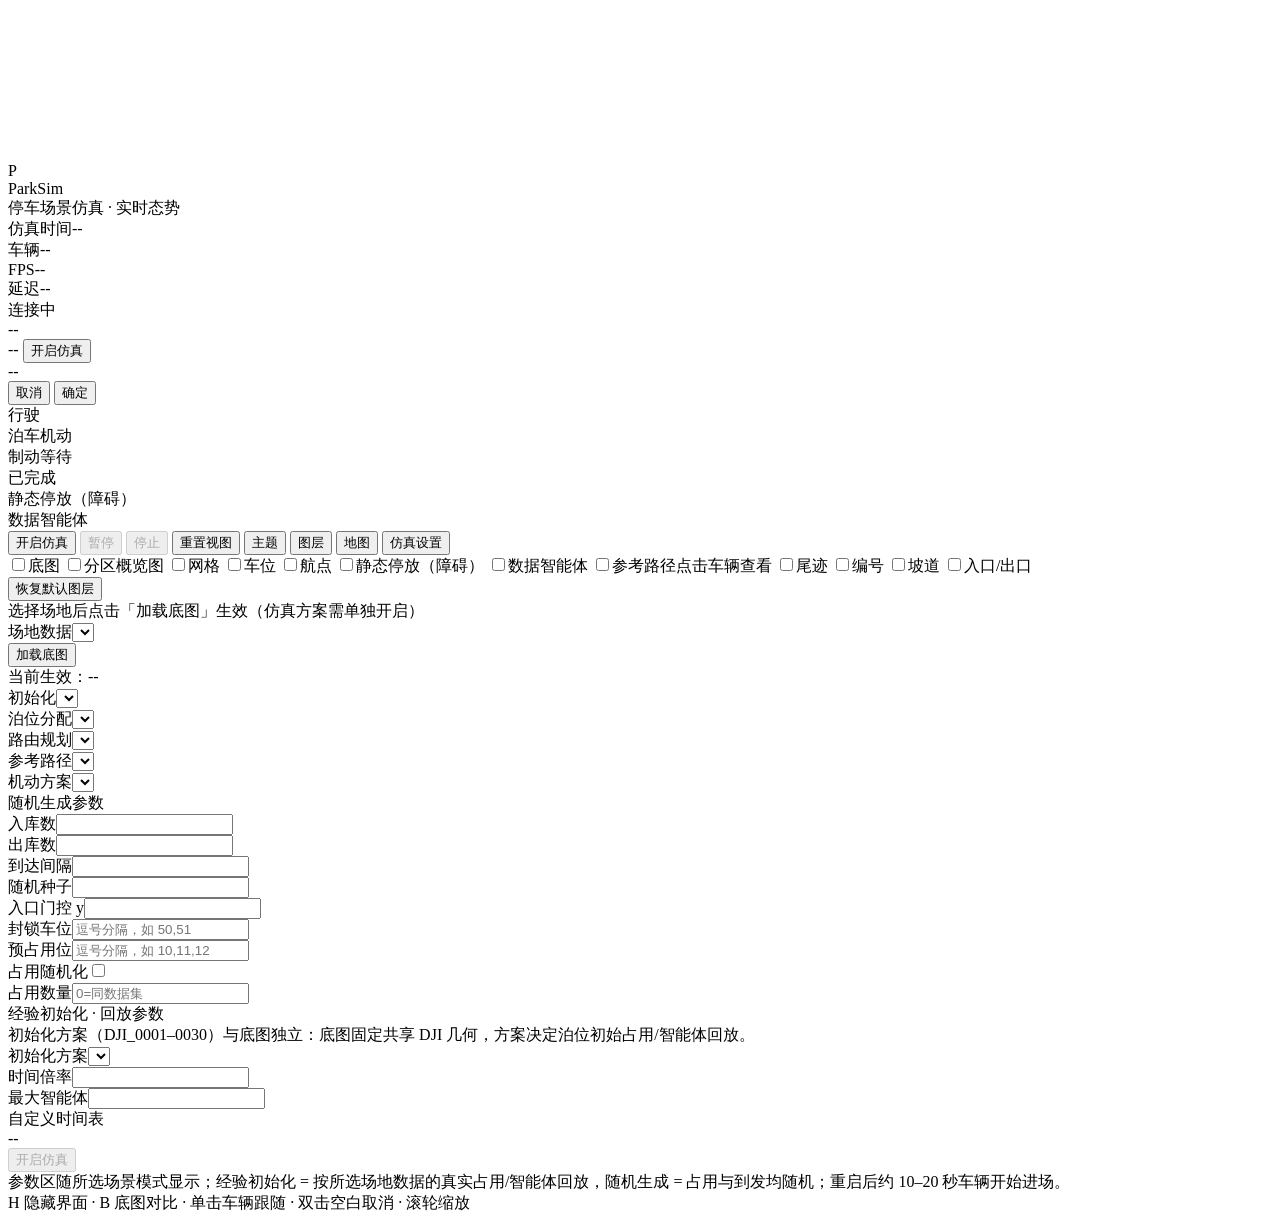
==== python/parksim/webviz/static/index.html @ 691c23d5 "webviz: bump 静态资源缓存串（app.js?v=28-robustctl / style.css?v=9）" ====
<!DOCTYPE html>
<html lang="zh-CN">
<head>
<meta charset="utf-8"/>
<meta name="viewport" content="width=device-width, initial-scale=1"/>
<title>ParkSim · 停车场景仿真可视化</title>
<link rel="stylesheet" href="/static/style.css?v=9"/>
</head>
<body data-theme="dark">
<canvas id="cv"></canvas>

<!-- 顶栏：品牌 + 状态 -->
<header id="topbar">
  <div class="brand">
    <span class="brand-mark">P</span>
    <div class="brand-text">
      <div class="brand-name">ParkSim</div>
      <div class="brand-sub">停车场景仿真 · 实时态势</div>
    </div>
  </div>
  <div class="chips">
    <div class="chip"><span class="chip-label">仿真时间</span><span class="chip-value" id="vTime">--</span></div>
    <div class="chip"><span class="chip-label">车辆</span><span class="chip-value" id="vVeh">--</span></div>
    <div class="chip"><span class="chip-label">FPS</span><span class="chip-value" id="vFps">--</span></div>
    <div class="chip"><span class="chip-label">延迟</span><span class="chip-value" id="vLat">--</span></div>
    <div class="chip chip-conn" id="chipConn"><span class="dot"></span><span id="vConn">连接中</span></div>
    <div class="chip chip-sim hidden" id="chipSim"><span class="dot"></span><span id="vSim">--</span></div>
  </div>
</header>

<!-- 系统状态横幅（崩溃/停滞/断连时显示，附重启按钮） -->
<div id="sysBanner" class="hidden">
  <span id="sysBannerText">--</span>
  <button id="btnSysRestart">开启仿真</button>
</div>

<!-- 页内非阻塞确认框（替代原生阻塞式确认弹窗，避免阻塞事件循环） -->
<div id="confirmModal" class="hidden" role="dialog" aria-modal="true" aria-labelledby="confirmText">
  <div class="confirm-box">
    <div class="confirm-text" id="confirmText">--</div>
    <div class="confirm-actions">
      <button id="btnConfirmCancel" class="confirm-btn" type="button">取消</button>
      <button id="btnConfirmOk" class="confirm-btn confirm-primary" type="button">确定</button>
    </div>
  </div>
</div>

<!-- 图例 -->
<div id="legend">
  <div class="legend-item"><span class="sw" data-state="driving"></span>行驶</div>
  <div class="legend-item"><span class="sw" data-state="parking"></span>泊车机动</div>
  <div class="legend-item"><span class="sw" data-state="braking"></span>制动等待</div>
  <div class="legend-item"><span class="sw" data-state="done"></span>已完成</div>
  <div class="legend-item"><span class="sw" data-state="obstacle"></span>静态停放（障碍）</div>
  <div class="legend-item"><span class="sw" data-state="ghost"></span>数据智能体</div>
</div>

<!-- 控制坞 -->
<div id="dock">
  <button id="btnStart" class="dock-btn btn-primary hidden">开启仿真</button>
  <button id="btnPause" class="dock-btn" disabled>暂停</button>
  <button id="btnStop" class="dock-btn btn-danger hidden" disabled>停止</button>
  <span class="dock-sep"></span>
  <button id="btnReset" class="dock-btn">重置视图</button>
  <button id="btnTheme" class="dock-btn">主题</button>
  <button id="btnLayers" class="dock-btn">图层</button>
  <button id="btnMap" class="dock-btn">地图</button>
  <button id="btnScheme" class="dock-btn">仿真设置</button>
</div>

<!-- 图层抽屉 -->
<div id="layers" class="hidden">
  <label class="pill"><input type="checkbox" data-layer="baseMap"/>底图</label>
  <label class="pill" data-layernote="zoneOverview" title="分区概览图：图上编号与车位数据不完全一致，仅供参考"><input type="checkbox" data-layer="zoneOverview"/>分区概览图</label>
  <label class="pill"><input type="checkbox" data-layer="grid"/>网格</label>
  <label class="pill"><input type="checkbox" data-layer="spots"/>车位</label>
  <label class="pill"><input type="checkbox" data-layer="waypoints"/>航点</label>
  <label class="pill"><input type="checkbox" data-layer="obstacles"/>静态停放（障碍）</label>
  <label class="pill" data-layernote="ghosts"><input type="checkbox" data-layer="ghosts"/>数据智能体<span class="pill-hint" id="ghostHint"></span></label>
  <label class="pill" data-layernote="paths"><input type="checkbox" data-layer="paths"/>参考路径<span class="pill-hint" id="pathHint">点击车辆查看</span></label>
  <label class="pill"><input type="checkbox" data-layer="trails"/>尾迹</label>
  <label class="pill"><input type="checkbox" data-layer="labels"/>编号</label>
  <label class="pill" data-layernote="ramps"><input type="checkbox" data-layer="ramps"/>坡道</label>
  <label class="pill"><input type="checkbox" data-layer="entranceExit"/>入口/出口</label>
  <div class="layers-reset-row"><button id="btnLayersReset" class="layers-reset">恢复默认图层</button></div>
</div>

<!-- 方案面板：换方案 / 调参数并重启仿真（需桥以 --manage-sim 启动） -->
<div id="mapPanel" class="hidden">
  <div class="map-panel-hint">选择场地后点击「加载底图」生效（仿真方案需单独开启）</div>
  <div class="scheme-row"><label>场地数据</label><select id="scMap"></select></div>
  <button id="btnLoadMap" class="scheme-apply">加载底图</button>
</div>
<div id="scheme" class="hidden">
  <div class="scheme-current" id="schemeCurrent">当前生效：--</div>
  <div class="scheme-row"><label>初始化</label><select id="scInitMode"></select></div>
  <div class="scheme-row"><label>泊位分配</label><select id="scAlloc"></select></div>
  <div class="scheme-row"><label>路由规划</label><select id="scRoute"></select></div>
  <div class="scheme-row"><label>参考路径</label><select id="scRef"></select></div>
  <div class="scheme-row"><label>机动方案</label><select id="scManeuver"></select></div>

  <div class="scheme-sec" id="secRandom">
    <div class="scheme-sec-title">随机生成参数</div>
    <div class="scheme-row"><label>入库数</label><input id="scEntering" type="number" min="0" step="1"/></div>
    <div class="scheme-row"><label>出库数</label><input id="scExiting" type="number" min="0" step="1"/></div>
    <div class="scheme-row"><label>到达间隔</label><input id="scInterval" type="number" min="0.1" step="0.5" title="指数分布均值（秒）"/></div>
    <div class="scheme-row"><label>随机种子</label><input id="scSeed" type="number" step="1"/></div>
    <div class="scheme-row"><label>入口门控 y</label><input id="scYBound" type="number" step="1"/></div>
    <div class="scheme-row"><label>封锁车位</label><input id="scBlocked" type="text" placeholder="逗号分隔，如 50,51"/></div>
    <div class="scheme-row"><label>预占用位</label><input id="scOccupied" type="text" placeholder="逗号分隔，如 10,11,12"/></div>
    <div class="scheme-row"><label>占用随机化</label><input id="scOccRandom" type="checkbox"/></div>
    <div class="scheme-row"><label>占用数量</label><input id="scOccCount" type="number" min="0" step="1" placeholder="0=同数据集"/></div>
  </div>

  <div class="scheme-sec" id="secReplay">
    <div class="scheme-sec-title">经验初始化 · 回放参数</div>
    <div class="scheme-hint">初始化方案（DJI_0001–0030）与底图独立：底图固定共享 DJI 几何，方案决定泊位初始占用/智能体回放。</div>
    <div class="scheme-row"><label>初始化方案</label><select id="scOccDataset"></select></div>
    <div class="scheme-row"><label>时间倍率</label><input id="scTimeScale" type="number" min="0.1" step="0.5"/></div>
    <div class="scheme-row"><label>最大智能体</label><input id="scMaxAgents" type="number" min="0" step="1"/></div>
  </div>

  <div class="scheme-sec hidden" id="secCustom">
    <div class="scheme-sec-title">自定义时间表</div>
    <div class="scheme-hint" id="scCustomFile">--</div>
  </div>

  <button id="btnApplyScheme" class="scheme-apply" disabled>开启仿真</button>
  <div class="scheme-status" id="schemeStatus"></div>
  <div class="scheme-hint">参数区随所选场景模式显示；经验初始化 = 按所选场地数据的真实占用/智能体回放，随机生成 = 占用与到发均随机；重启后约 10–20 秒车辆开始进场。</div>
</div>

<div id="levelIndicator" class="hidden"></div>
<div id="tooltip" class="hidden"></div>
<div id="msg"></div>
<div id="hint">H 隐藏界面 · B 底图对比 · 单击车辆跟随 · 双击空白取消 · 滚轮缩放</div>

<img id="bg" alt="" style="display:none"/>
<script src="/static/app.js?v=28-robustctl"></script>
</body>
</html>
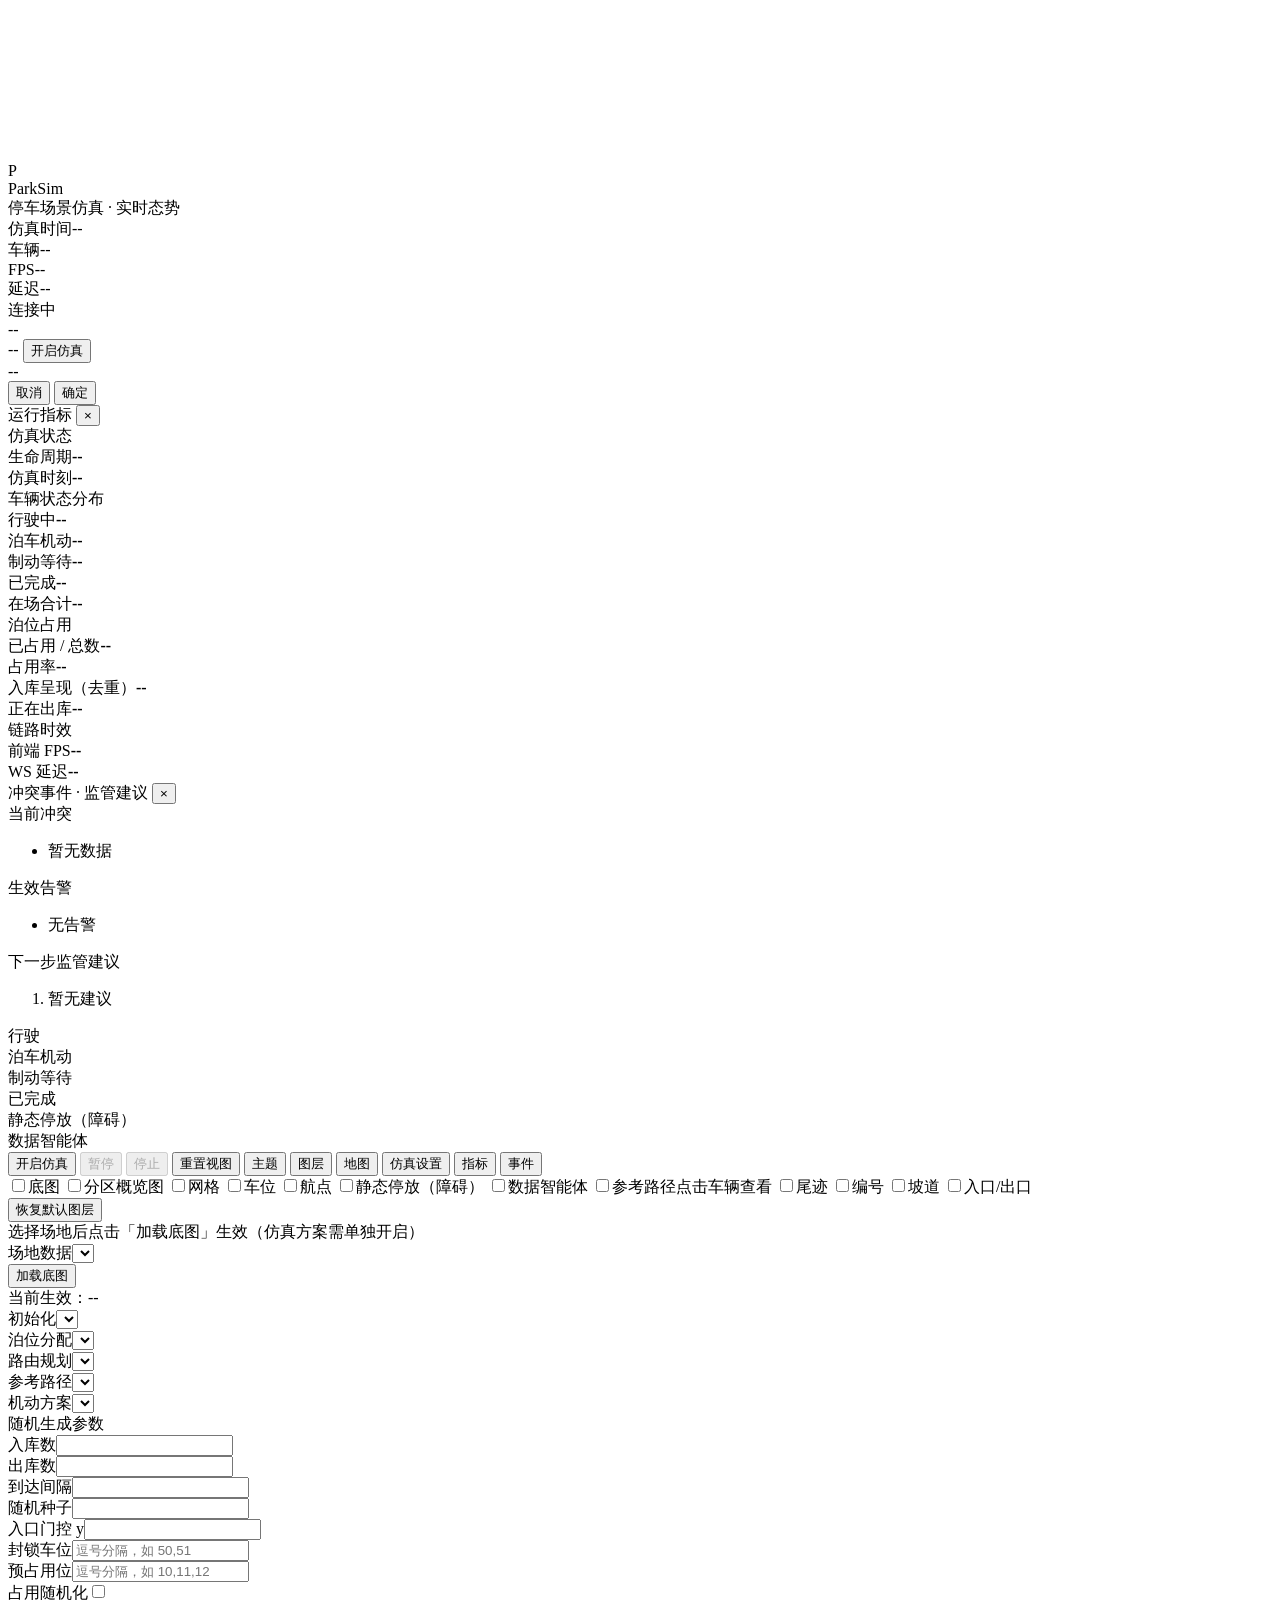
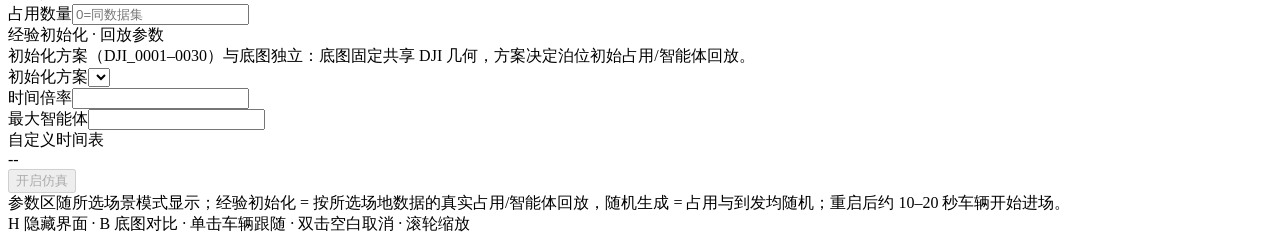
==== commit 724fd757: "webviz: 网页左右两侧常驻监控面板（运行指标 / 冲突事件 / 监管建议） 方案 A：纯浮层覆盖，不改动 #cv 尺寸，因此 resize()/fitView()/鼠标取证的 既有行为零影响；与" ====
--- a/python/parksim/webviz/static/index.html
+++ b/python/parksim/webviz/static/index.html
@@ -4,7 +4,7 @@
 <meta charset="utf-8"/>
 <meta name="viewport" content="width=device-width, initial-scale=1"/>
 <title>ParkSim · 停车场景仿真可视化</title>
-<link rel="stylesheet" href="/static/style.css?v=9"/>
+<link rel="stylesheet" href="/static/style.css?v=10"/>
 </head>
 <body data-theme="dark">
 <canvas id="cv"></canvas>
@@ -44,6 +44,63 @@
     </div>
   </div>
 </div>
+
+<!-- 左侧常驻面板：运行指标监视（数据来源：WS frame / occupancy / departing） -->
+<aside id="panelMetrics" class="side-panel side-left hidden">
+  <div class="sp-head">
+    <span class="sp-title">运行指标</span>
+    <button id="btnCloseMetrics" class="sp-close" type="button" aria-label="收起指标面板">×</button>
+  </div>
+  <div class="sp-body">
+    <div class="sp-sec">
+      <div class="sp-sec-title">仿真状态</div>
+      <div class="sp-row"><span>生命周期</span><b id="mState">--</b></div>
+      <div class="sp-row"><span>仿真时刻</span><b id="mT">--</b></div>
+    </div>
+    <div class="sp-sec">
+      <div class="sp-sec-title">车辆状态分布</div>
+      <div class="sp-row"><span class="sp-dot driving"></span><span>行驶中</span><b id="mDrive">--</b></div>
+      <div class="sp-row"><span class="sp-dot parking"></span><span>泊车机动</span><b id="mPark">--</b></div>
+      <div class="sp-row"><span class="sp-dot braking"></span><span>制动等待</span><b id="mBrake">--</b></div>
+      <div class="sp-row"><span class="sp-dot done"></span><span>已完成</span><b id="mDone">--</b></div>
+      <div class="sp-row"><span>在场合计</span><b id="mTotal">--</b></div>
+    </div>
+    <div class="sp-sec">
+      <div class="sp-sec-title">泊位占用</div>
+      <div class="sp-row"><span>已占用 / 总数</span><b id="mOcc">--</b></div>
+      <div class="sp-row"><span>占用率</span><b id="mOccRate">--</b></div>
+      <div class="sp-row"><span>入库呈现（去重）</span><b id="mGarage">--</b></div>
+      <div class="sp-row"><span>正在出库</span><b id="mDep">--</b></div>
+    </div>
+    <div class="sp-sec">
+      <div class="sp-sec-title">链路时效</div>
+      <div class="sp-row"><span>前端 FPS</span><b id="mFps">--</b></div>
+      <div class="sp-row"><span>WS 延迟</span><b id="mLat">--</b></div>
+    </div>
+  </div>
+</aside>
+
+<!-- 右侧常驻面板：当前冲突事件 + 监管建议 -->
+<aside id="panelEvents" class="side-panel side-right hidden">
+  <div class="sp-head">
+    <span class="sp-title">冲突事件 · 监管建议</span>
+    <button id="btnCloseEvents" class="sp-close" type="button" aria-label="收起事件面板">×</button>
+  </div>
+  <div class="sp-body">
+    <div class="sp-sec">
+      <div class="sp-sec-title">当前冲突</div>
+      <ul id="evList" class="sp-list"><li class="sp-empty">暂无数据</li></ul>
+    </div>
+    <div class="sp-sec">
+      <div class="sp-sec-title">生效告警</div>
+      <ul id="alList" class="sp-list"><li class="sp-empty">无告警</li></ul>
+    </div>
+    <div class="sp-sec">
+      <div class="sp-sec-title">下一步监管建议</div>
+      <ol id="advList" class="sp-list"><li class="sp-empty">暂无建议</li></ol>
+    </div>
+  </div>
+</aside>
 
 <!-- 图例 -->
 <div id="legend">
@@ -66,6 +123,9 @@
   <button id="btnLayers" class="dock-btn">图层</button>
   <button id="btnMap" class="dock-btn">地图</button>
   <button id="btnScheme" class="dock-btn">仿真设置</button>
+  <span class="dock-sep"></span>
+  <button id="btnMetrics" class="dock-btn" type="button">指标</button>
+  <button id="btnEvents" class="dock-btn" type="button">事件</button>
 </div>
 
 <!-- 图层抽屉 -->
@@ -136,6 +196,6 @@
 <div id="hint">H 隐藏界面 · B 底图对比 · 单击车辆跟随 · 双击空白取消 · 滚轮缩放</div>
 
 <img id="bg" alt="" style="display:none"/>
-<script src="/static/app.js?v=28-robustctl"></script>
+<script src="/static/app.js?v=31-panels"></script>
 </body>
 </html>
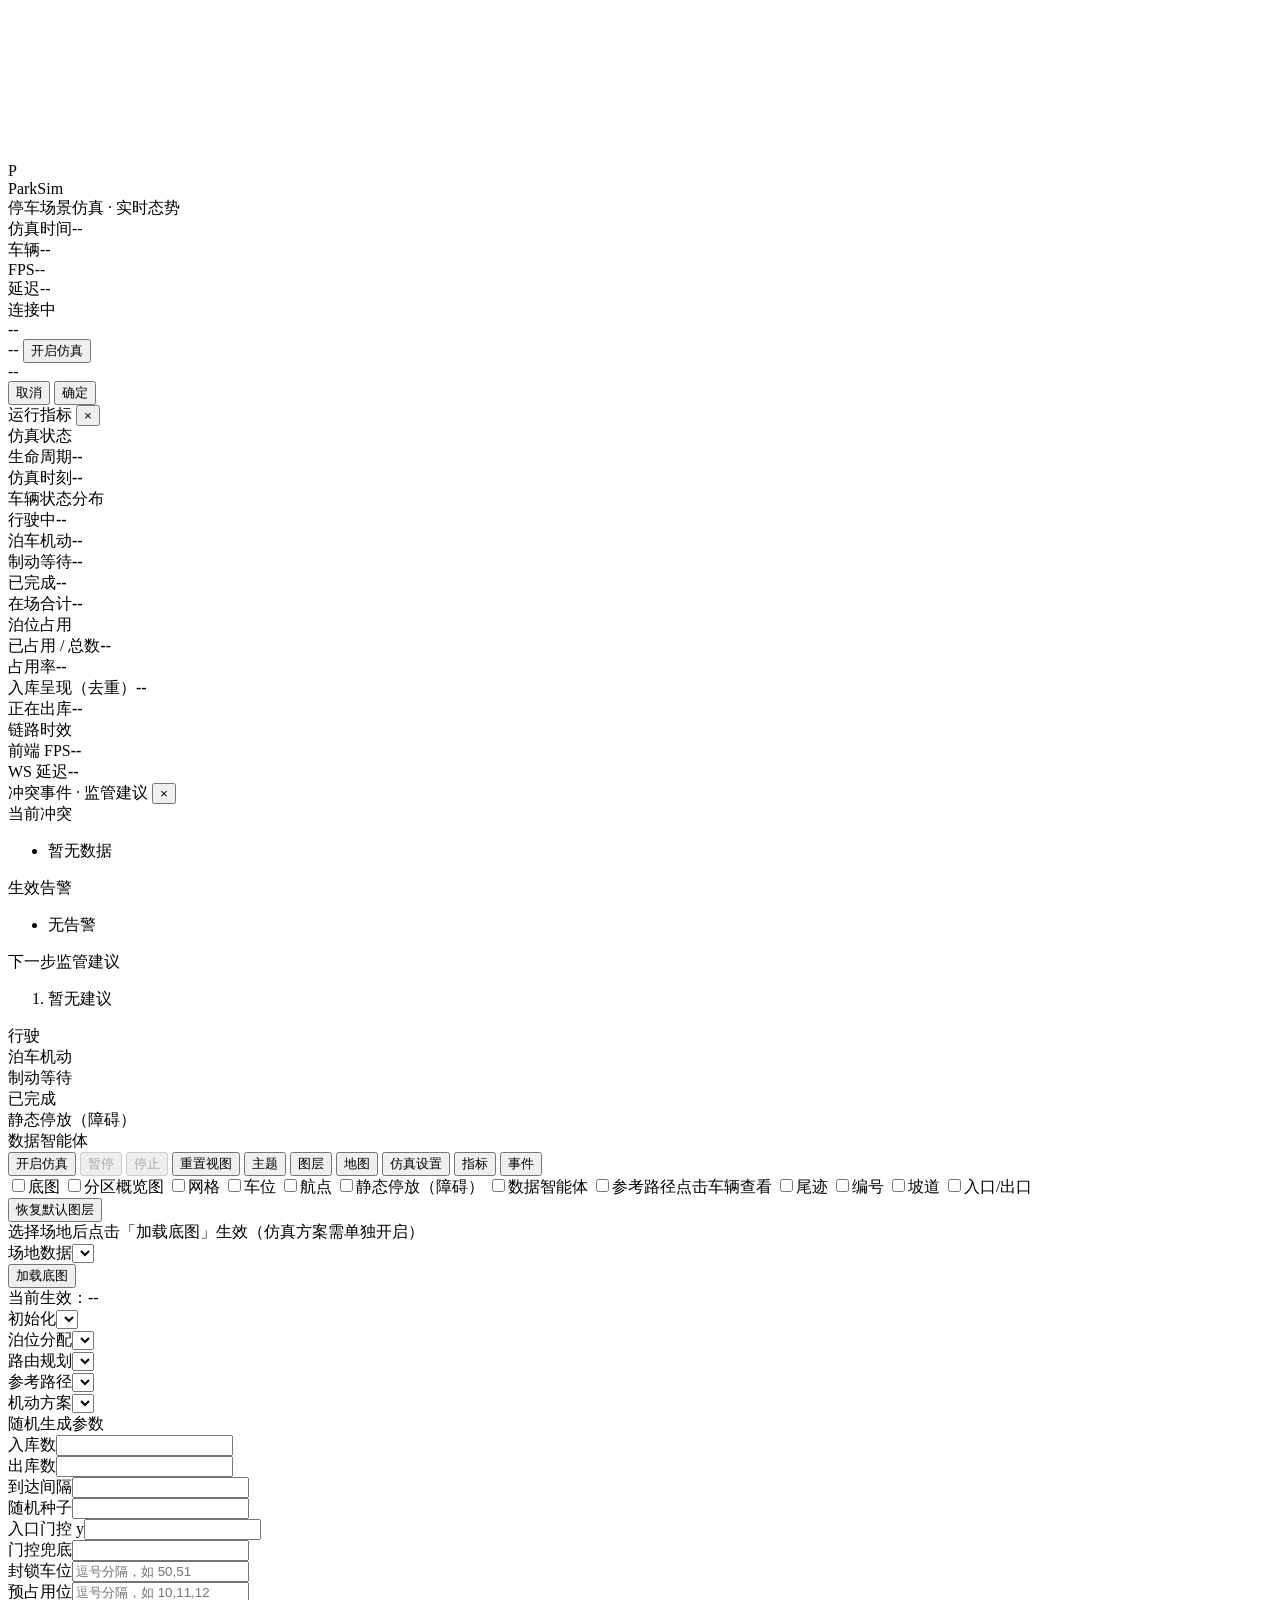
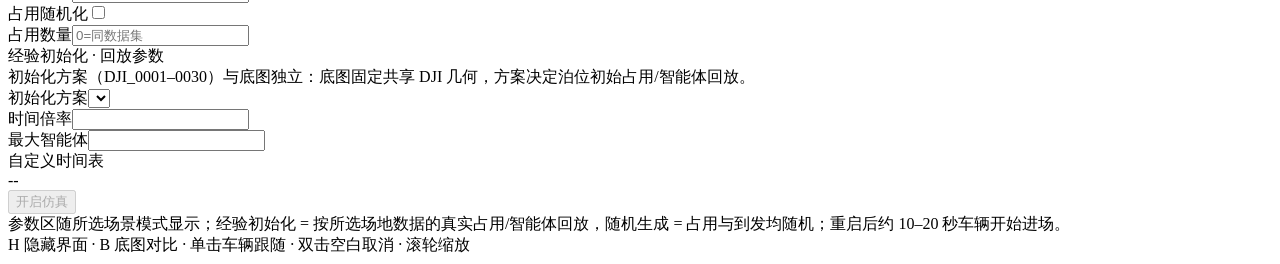
==== commit 6df928de: "入口放行门：时钟基准改仿真时钟 + y 判据按地图能力自适应 + 兜底阈值可配置 针对 JTH B1（jth_b1，带 P1–P4 门户）暴露的三处问题：  1) 时钟基准不一致（真 bug）    " ====
--- a/python/parksim/webviz/static/index.html
+++ b/python/parksim/webviz/static/index.html
@@ -5,6 +5,7 @@
 <meta name="viewport" content="width=device-width, initial-scale=1"/>
 <title>ParkSim · 停车场景仿真可视化</title>
 <link rel="stylesheet" href="/static/style.css?v=10"/>
+<link rel="stylesheet" href="/static/charts.css?v=3"/>
 </head>
 <body data-theme="dark">
 <canvas id="cv"></canvas>
@@ -76,6 +77,7 @@
       <div class="sp-sec-title">链路时效</div>
       <div class="sp-row"><span>前端 FPS</span><b id="mFps">--</b></div>
       <div class="sp-row"><span>WS 延迟</span><b id="mLat">--</b></div>
+      <div id="metricsViz"></div>
     </div>
   </div>
 </aside>
@@ -90,6 +92,7 @@
     <div class="sp-sec">
       <div class="sp-sec-title">当前冲突</div>
       <ul id="evList" class="sp-list"><li class="sp-empty">暂无数据</li></ul>
+      <div id="eventsViz"></div>
     </div>
     <div class="sp-sec">
       <div class="sp-sec-title">生效告警</div>
@@ -166,6 +169,7 @@
     <div class="scheme-row"><label>到达间隔</label><input id="scInterval" type="number" min="0.1" step="0.5" title="指数分布均值（秒）"/></div>
     <div class="scheme-row"><label>随机种子</label><input id="scSeed" type="number" step="1"/></div>
     <div class="scheme-row"><label>入口门控 y</label><input id="scYBound" type="number" step="1"/></div>
+    <div class="scheme-row"><label>门控兜底</label><input id="scGateTimeout" type="number" min="1" step="5" title="入口放行门强制放行超时（秒，仿真时钟；下限 1 s）"/></div>
     <div class="scheme-row"><label>封锁车位</label><input id="scBlocked" type="text" placeholder="逗号分隔，如 50,51"/></div>
     <div class="scheme-row"><label>预占用位</label><input id="scOccupied" type="text" placeholder="逗号分隔，如 10,11,12"/></div>
     <div class="scheme-row"><label>占用随机化</label><input id="scOccRandom" type="checkbox"/></div>
@@ -196,6 +200,7 @@
 <div id="hint">H 隐藏界面 · B 底图对比 · 单击车辆跟随 · 双击空白取消 · 滚轮缩放</div>
 
 <img id="bg" alt="" style="display:none"/>
+<script src="/static/charts.js?v=4"></script>
 <script src="/static/app.js?v=31-panels"></script>
 </body>
 </html>
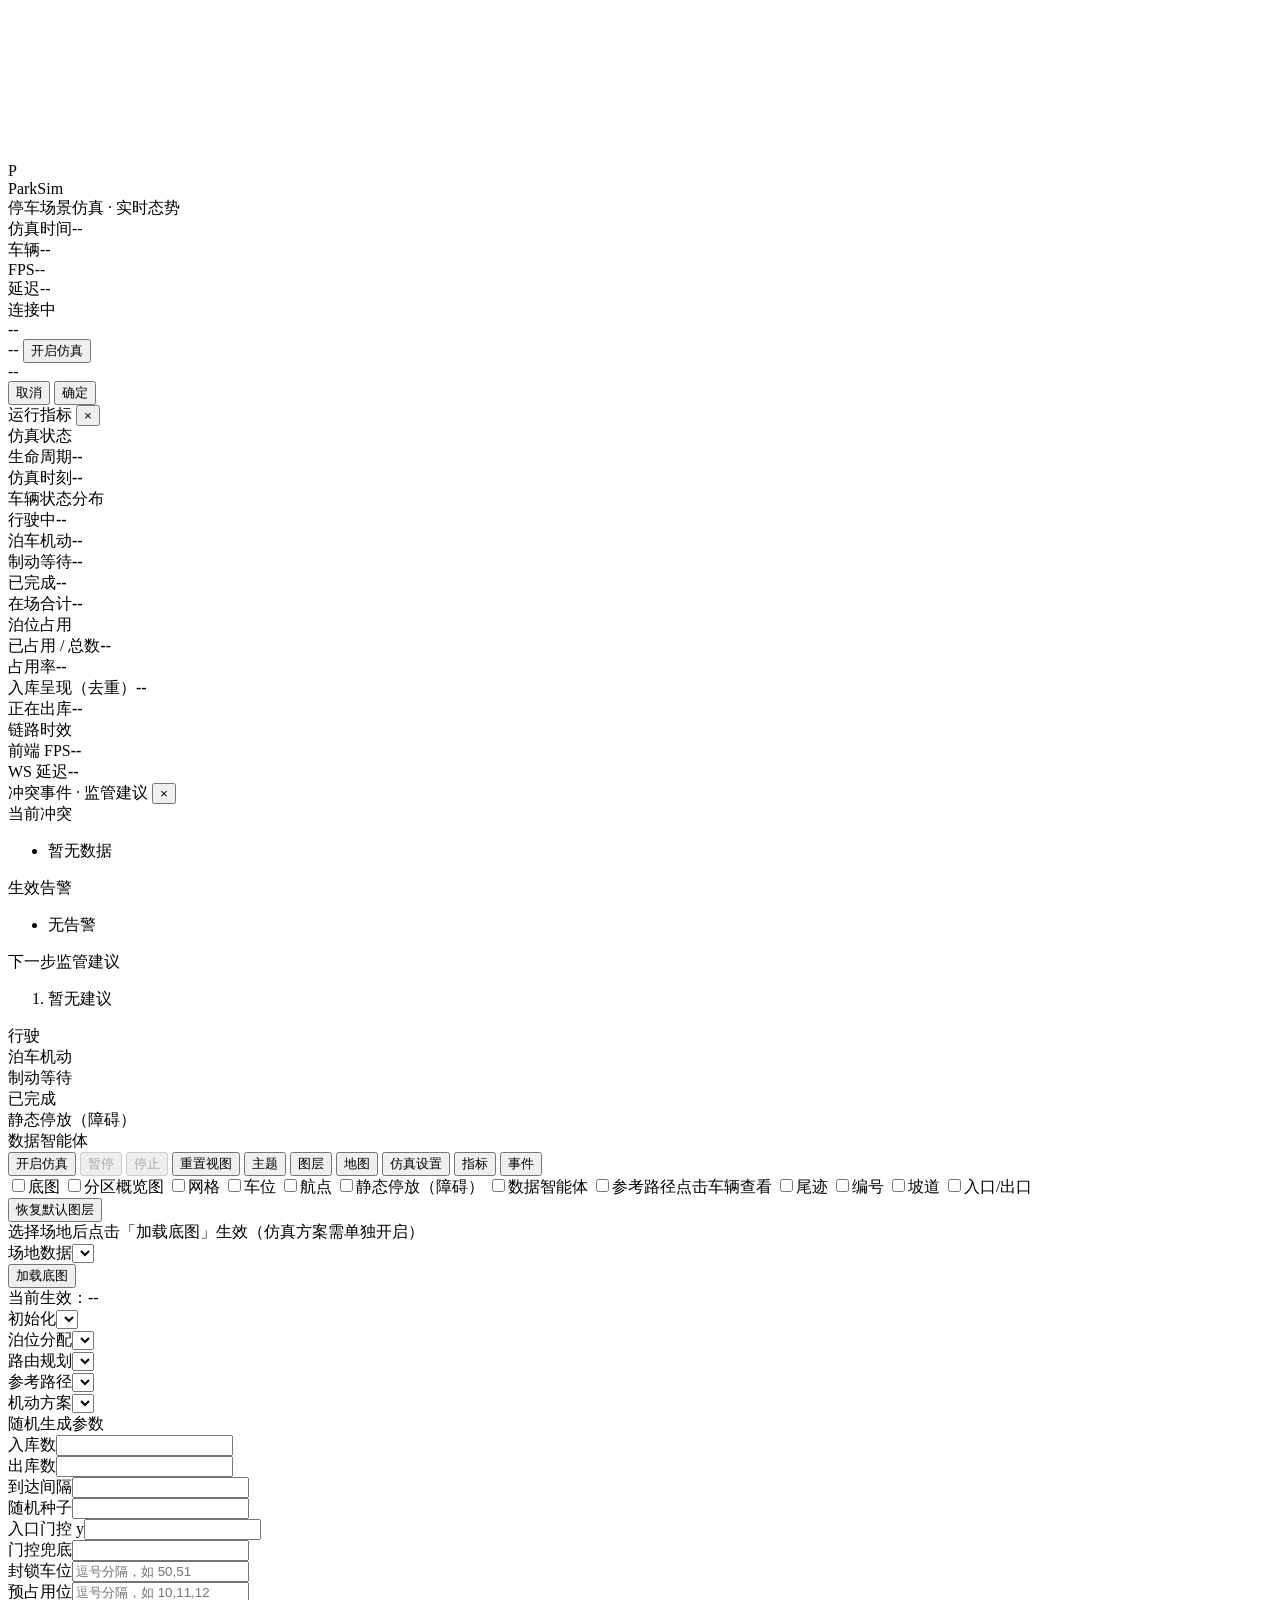
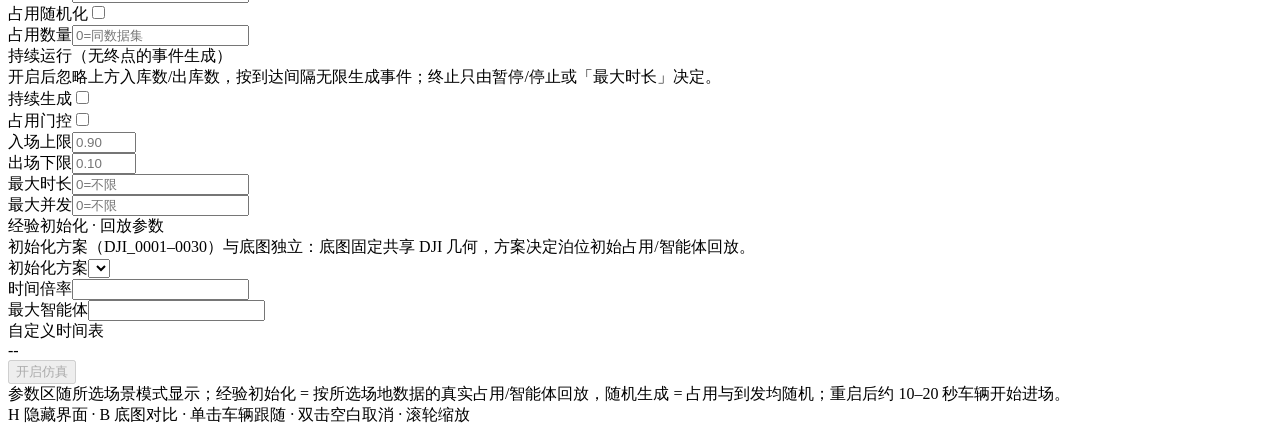
==== commit cf16deed: "持续生成：无终点事件生成 + 占用率门控 + 可选上限（含 spawn_stuck 误报修复） 需求：事件生成应当按已定义的到达分布**一直持续**，而不是满足某条件后就不再生成。  原实现没有任何「" ====
--- a/python/parksim/webviz/static/index.html
+++ b/python/parksim/webviz/static/index.html
@@ -174,6 +174,17 @@
     <div class="scheme-row"><label>预占用位</label><input id="scOccupied" type="text" placeholder="逗号分隔，如 10,11,12"/></div>
     <div class="scheme-row"><label>占用随机化</label><input id="scOccRandom" type="checkbox"/></div>
     <div class="scheme-row"><label>占用数量</label><input id="scOccCount" type="number" min="0" step="1" placeholder="0=同数据集"/></div>
+
+    <div class="scheme-sec" id="secContinuous">
+      <div class="scheme-sec-title">持续运行（无终点的事件生成）</div>
+      <div class="scheme-hint">开启后忽略上方入库数/出库数，按到达间隔无限生成事件；终止只由暂停/停止或「最大时长」决定。</div>
+      <div class="scheme-row"><label>持续生成</label><input id="scContinuous" type="checkbox" title="无限生成事件，不再受入库数/出库数限制（仿真永远不会进入「已完成」，属预期语义）"/></div>
+      <div class="scheme-row"><label>占用门控</label><input id="scOccGate" type="checkbox" title="用泊位占用率闭环限制入场/出场：任一侧饱和都会让该侧事件流实质停摆，闭环后两侧才能长期持续"/></div>
+      <div class="scheme-row"><label>入场上限</label><input id="scEnterOccMax" type="number" min="0" max="1" step="0.05" placeholder="0.90" title="占用率低于该值才放行入库（比例 0-1）"/></div>
+      <div class="scheme-row"><label>出场下限</label><input id="scExitOccMin" type="number" min="0" max="1" step="0.05" placeholder="0.10" title="占用率高于该值才放行出库（比例 0-1）"/></div>
+      <div class="scheme-row"><label>最大时长</label><input id="scMaxDuration" type="number" min="0" step="30" placeholder="0=不限" title="仿真时钟达该秒数后停止新增车辆（已在场车辆正常跑完）；0 = 不限，即真正无限"/></div>
+      <div class="scheme-row"><label>最大并发</label><input id="scMaxConcurrent" type="number" min="0" step="1" placeholder="0=不限" title="同时在场的车辆数上限（按仍在运行的车辆进程计）；0 = 不限"/></div>
+    </div>
   </div>
 
   <div class="scheme-sec" id="secReplay">
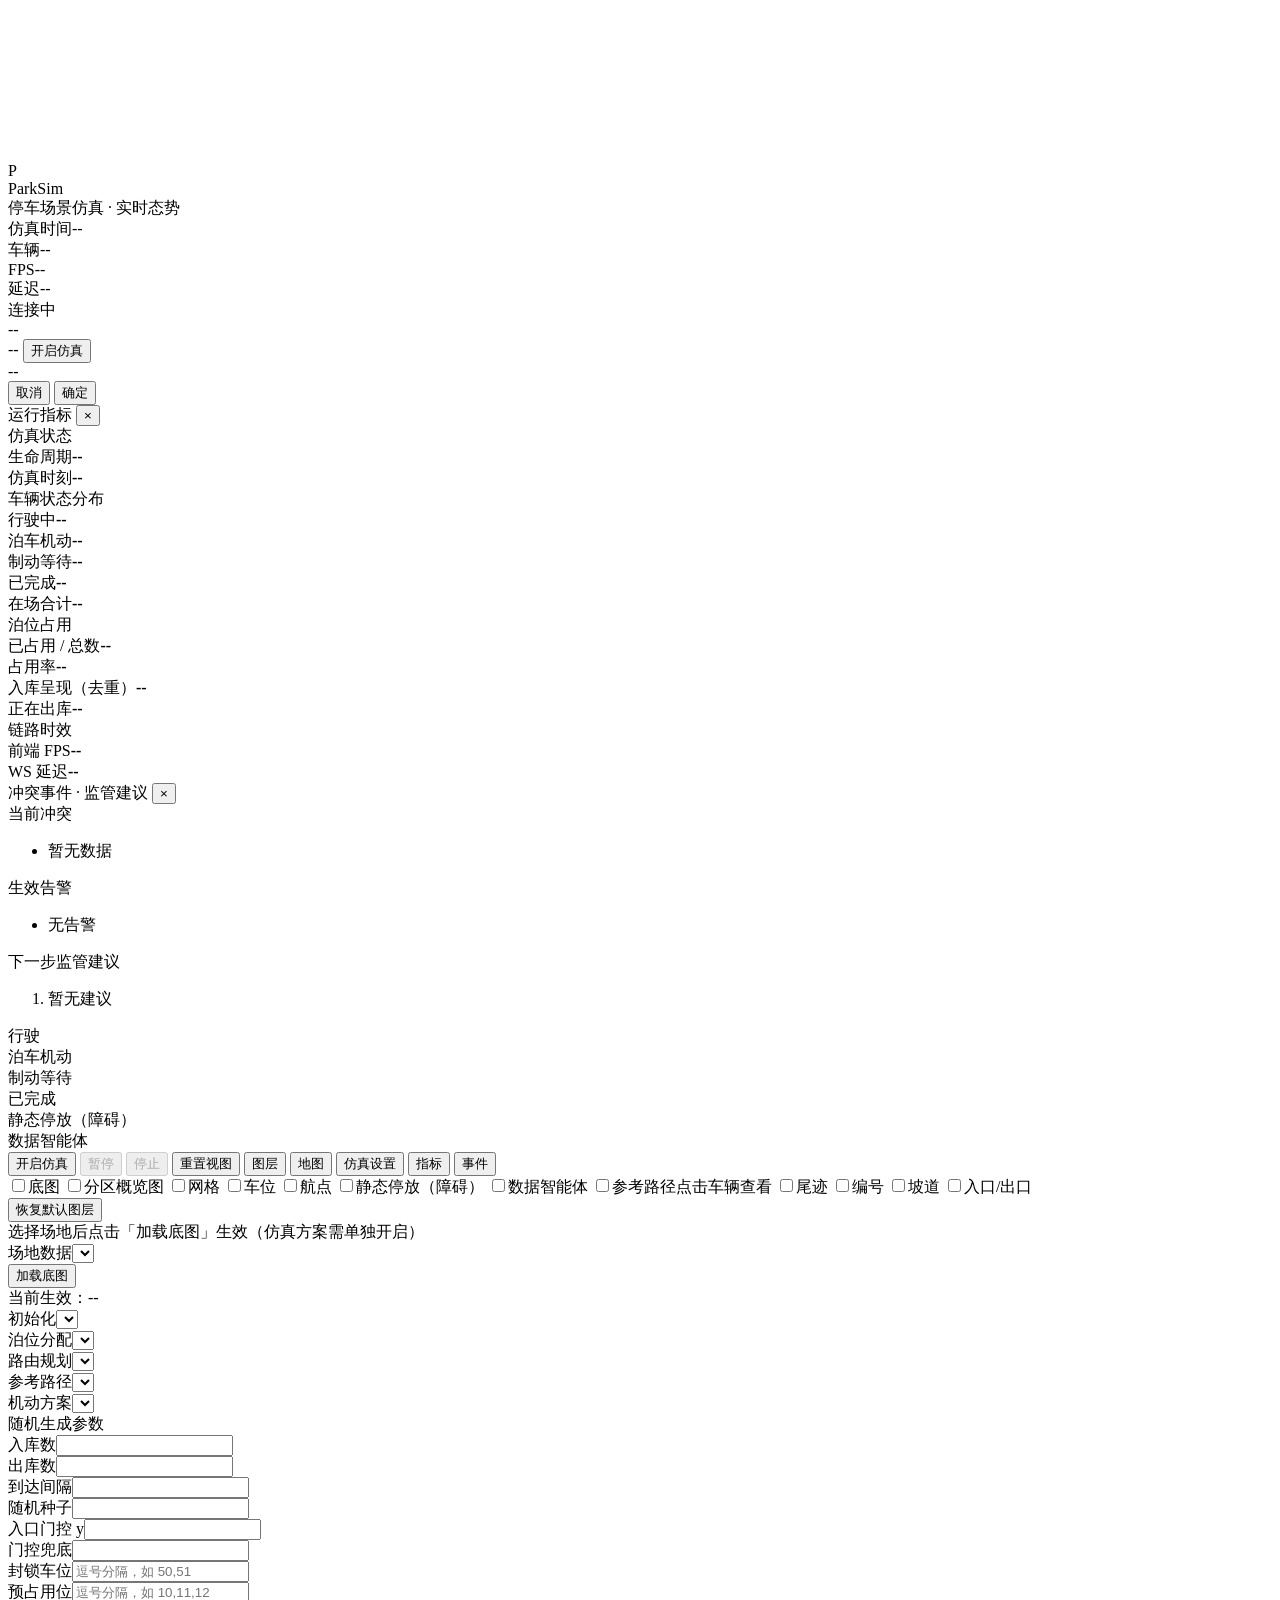
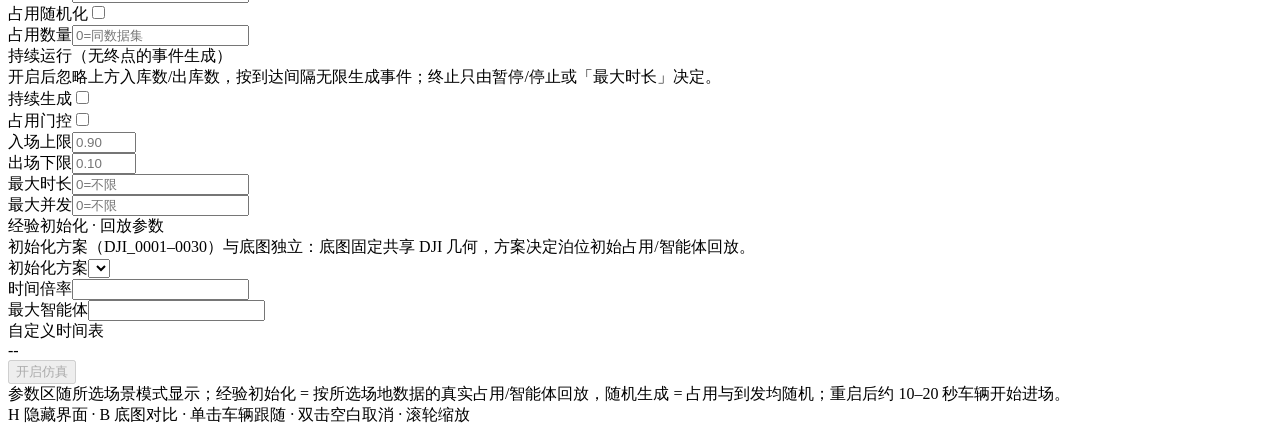
==== commit 5771b135: "feat(webviz): 打开页面默认显示分区概览图 + 彻底移除浅色主题 - defaultLayers(): baseMap/zoneOverview 默认 true（概览图依赖底图总开关）； " ====
--- a/python/parksim/webviz/static/index.html
+++ b/python/parksim/webviz/static/index.html
@@ -122,7 +122,6 @@
   <button id="btnStop" class="dock-btn btn-danger hidden" disabled>停止</button>
   <span class="dock-sep"></span>
   <button id="btnReset" class="dock-btn">重置视图</button>
-  <button id="btnTheme" class="dock-btn">主题</button>
   <button id="btnLayers" class="dock-btn">图层</button>
   <button id="btnMap" class="dock-btn">地图</button>
   <button id="btnScheme" class="dock-btn">仿真设置</button>
